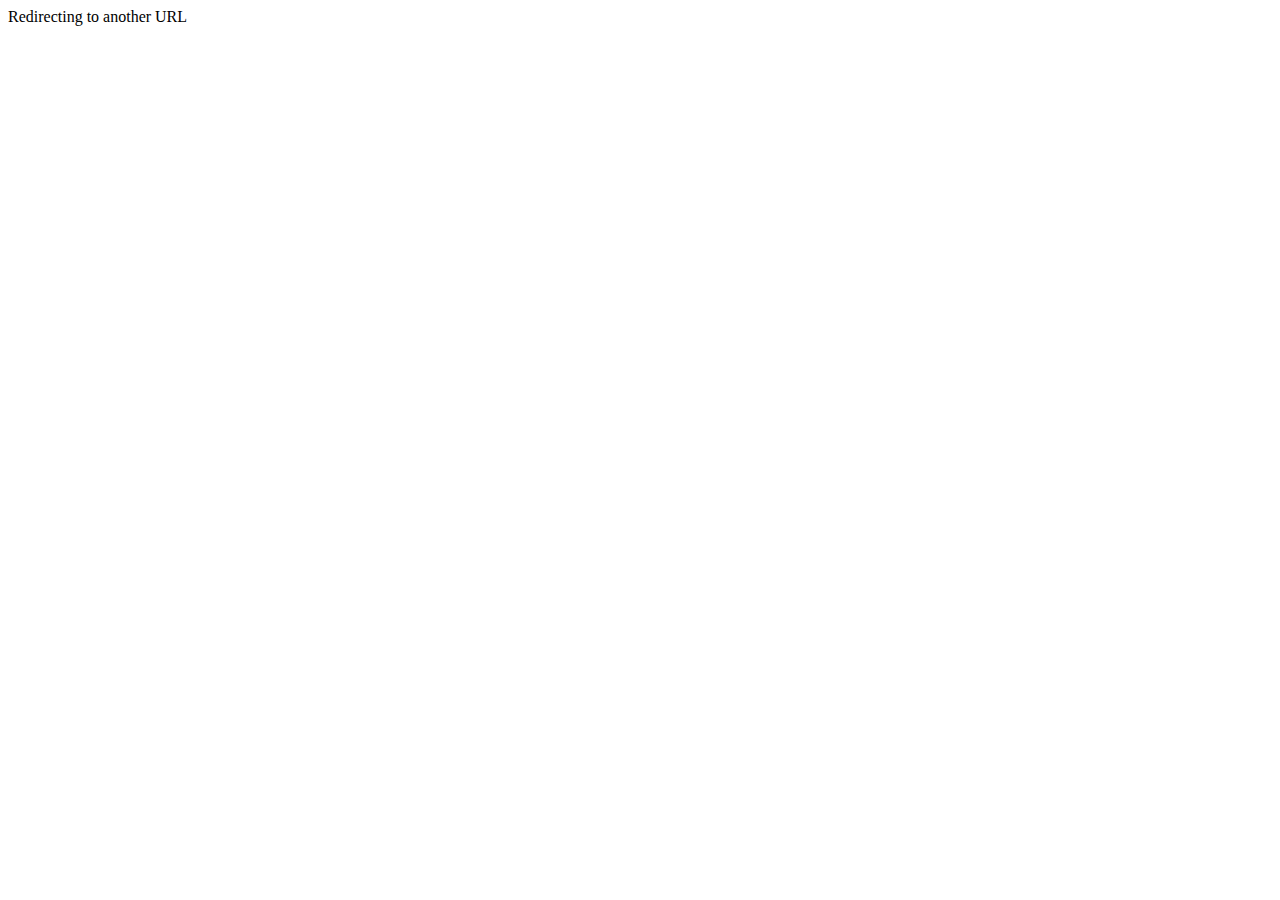
==== index.html @ 00f72a38 "Add files via upload" ====
<html lang="en">

<!DOCTYPE html>
<html>
   <head>
      <title>HTML Meta Tag</title>
      <meta http-equiv = "refresh" content = "3; url = home.php" />
   </head>
   <body>
      <p>Redirecting to another URL</p>
   </body>
</html>
</html>
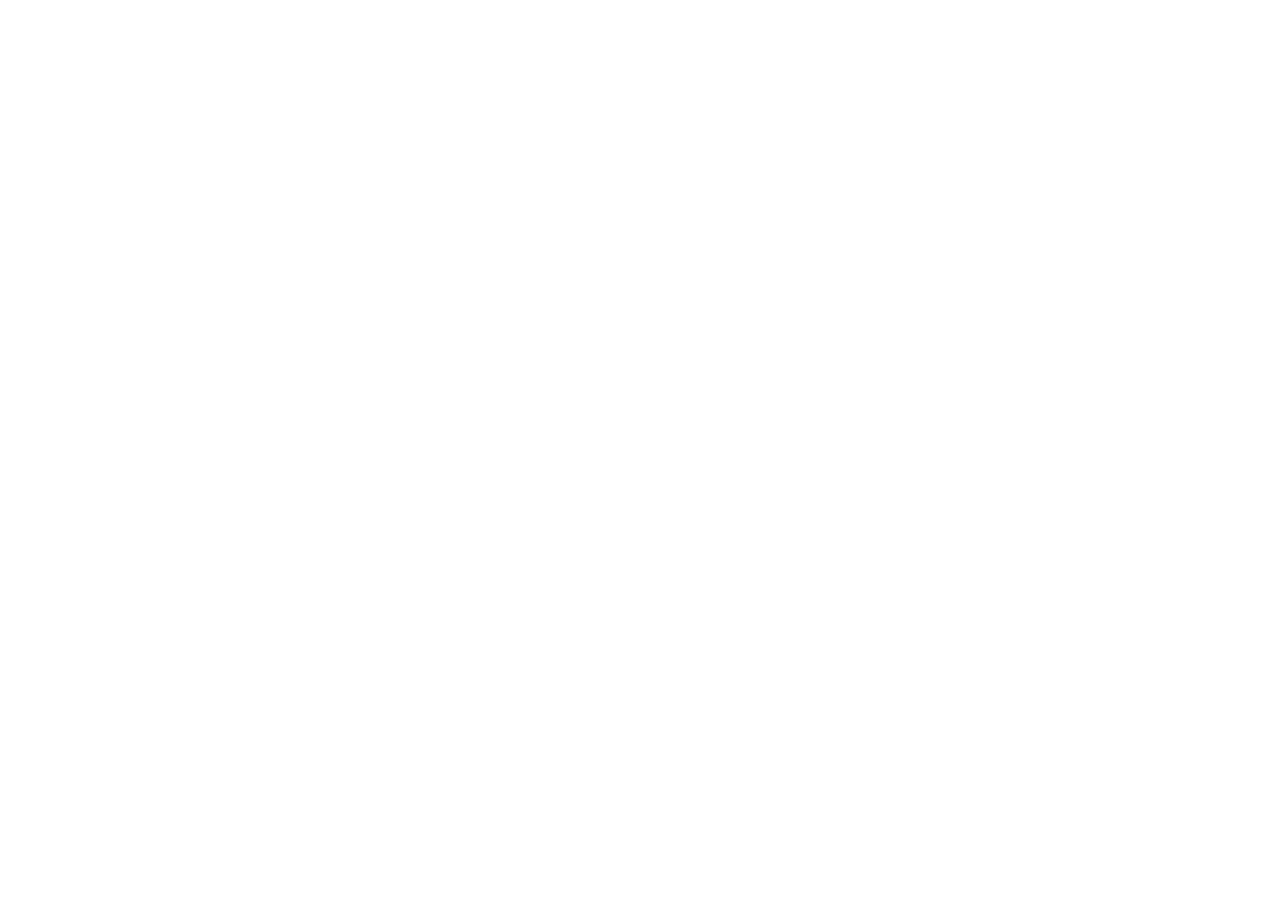
==== commit cebc3561: "Update index.html" ====
--- a/index.html
+++ b/index.html
@@ -7,7 +7,7 @@
       <meta http-equiv = "refresh" content = "3; url = home.php" />
    </head>
    <body>
-      <p>Redirecting to another URL</p>
+      
    </body>
 </html>
-</html>+</html>
